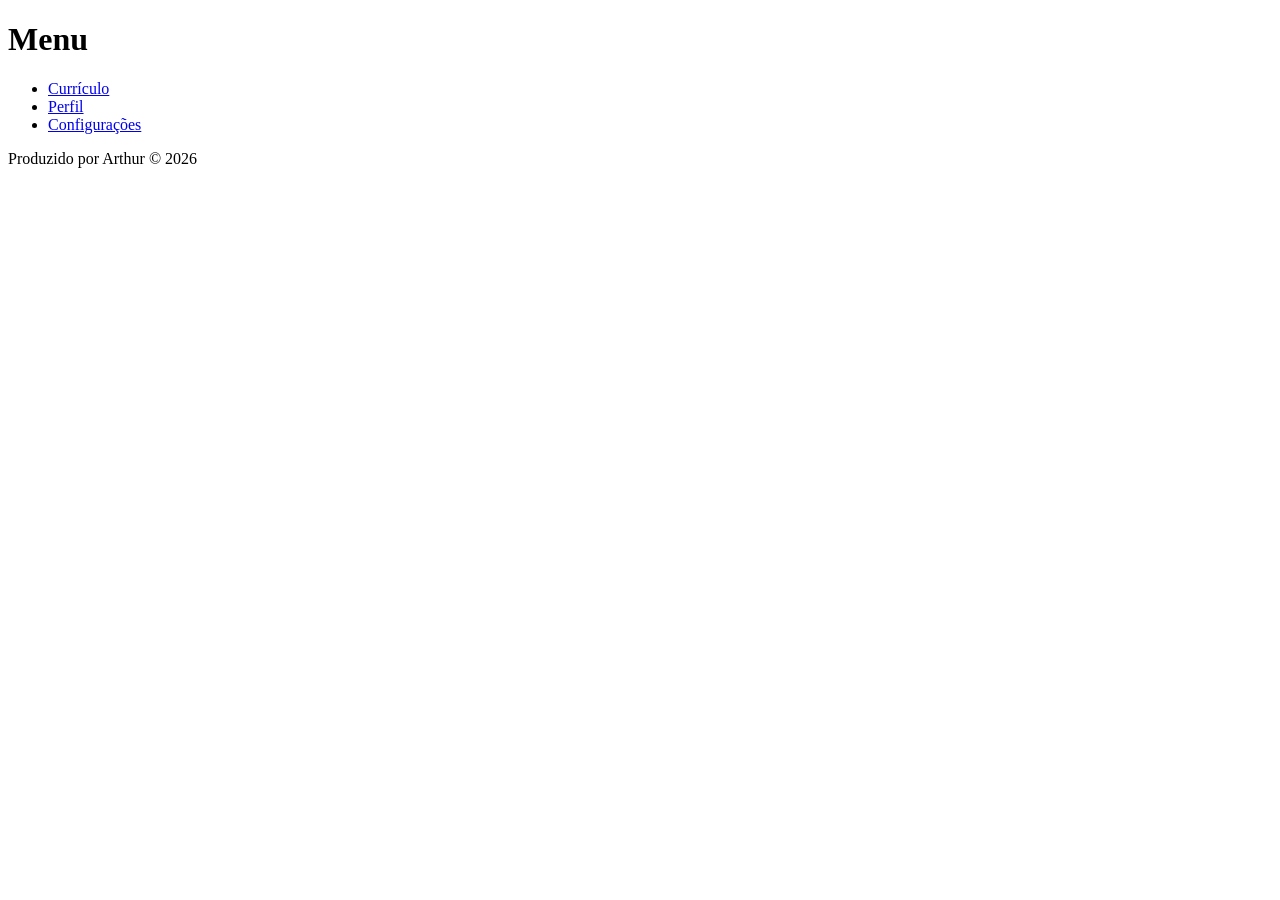
==== pw1/curriculo/index.html @ c809b6fd "Add files via upload" ====
<!DOCTYPE html>
<html lang="pt-br">
<head>
	<meta charset="UTF-8">
	<meta name="viewport" content="width=device-width, initial-scale=1.0">
    <meta name="author" content="Arthur">
    <meta name="description" content="Menu do currículo do Arthur">
    <meta name="keywords" content="currículo, curso ams, HTML 5, CSS 3">
	<title>Menu do Currículo</title>
</head>
<body>
	<main>
        <header>
            <h1> Menu </h1>
        </header>
        <section>
            <nav>
                <ul>
                  <li><a href="Pages/curriculo.html">Currículo</a></li>
                  <li><a href="Pages/perfil.html">Perfil</a></li>
                  <li><a href="Pages/config.html">Configurações</a></li>  
                </ul>
            </nav>
        </section>
        <footer>
            <p>Produzido por Arthur &copy; 2026</p>
        </footer>
    </main>
</body>
</html>
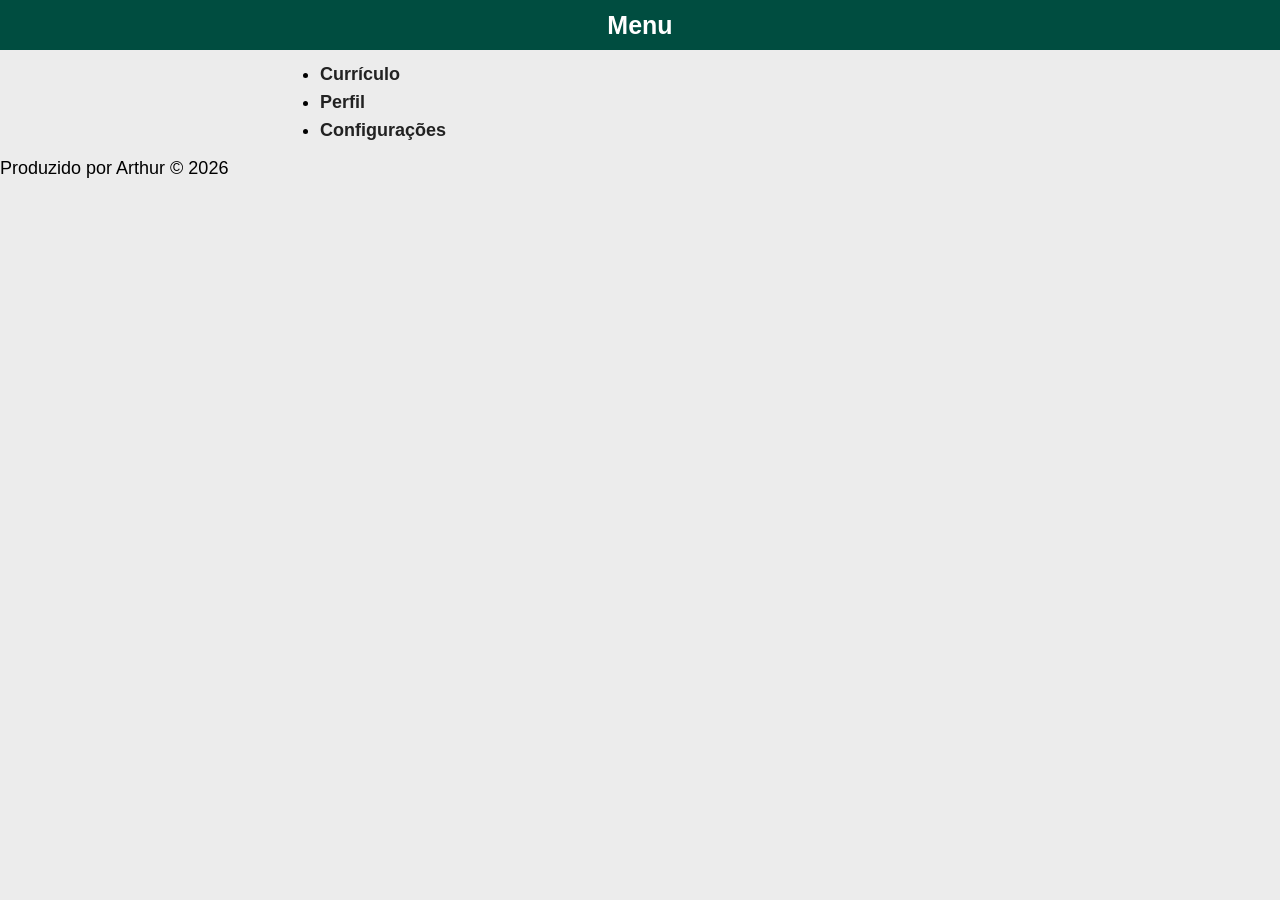
==== commit 62e6f11c: "Update index.html" ====
--- a/pw1/curriculo/index.html
+++ b/pw1/curriculo/index.html
@@ -6,6 +6,8 @@
     <meta name="author" content="Arthur">
     <meta name="description" content="Menu do currículo do Arthur">
     <meta name="keywords" content="currículo, curso ams, HTML 5, CSS 3">
+	<link rel="stylesheet" href="CSS/style.css">
+    <link rel="shortcut icon" href="icons/icons8-currículo-96 (2).png" type="image/x-icon">
 	<title>Menu do Currículo</title>
 </head>
 <body>
@@ -27,4 +29,4 @@
         </footer>
     </main>
 </body>
-</html>+</html>
--- a/pw1/curriculo/CSS/style.css
+++ b/pw1/curriculo/CSS/style.css
@@ -0,0 +1,67 @@
+@charset "UTF-8";
+
+:root{
+    /* Cores */
+    --cor-fundo: #ececec;
+    --cor-header: #004d40;
+    --cor-footer: #009688;
+    --cor-texto: #222;
+    --cor-borda: #cecece;
+    --cor-sombra: #ccc;
+    --cor-branca: #fff;
+    /* Fontes */
+    --fonte-padrao: Arial, Tahoma, Verdana;
+
+    /* Tamanhos */
+    --font-base: 18px;
+    --line-base: 28px;
+    --radius: 5px;
+
+    /* Espaçamento */
+    --espaco-padrao: 10px;
+}
+/* Configuração global(reset da página) */
+*{
+    margin: 0;
+    padding: 0;
+    font-family: var(--fonte-padrao);
+    font-size: var(--font-base);
+    line-height: var(--line-base);
+}
+
+html, body{
+    height: 100%;
+    background: var(--cor-fundo);
+}
+
+
+main{
+    width: 100%;
+    weight: 100%;
+}
+
+section{
+    display: block;
+    width: 640px;
+    margin: auto;
+    padding: var(--espaco-padrao);
+}
+
+header{
+    width: 100%;
+    height: 50px;
+    background: var(--cor-header);
+}
+
+h1{
+   text-align: center;
+   line-height: 50px;
+   font-size:25px;
+   color: var(--cor-branca);
+}
+
+nav a{
+    text-decoration: none;
+    color: var(--cor-texto);
+    font-weight: bold;
+}
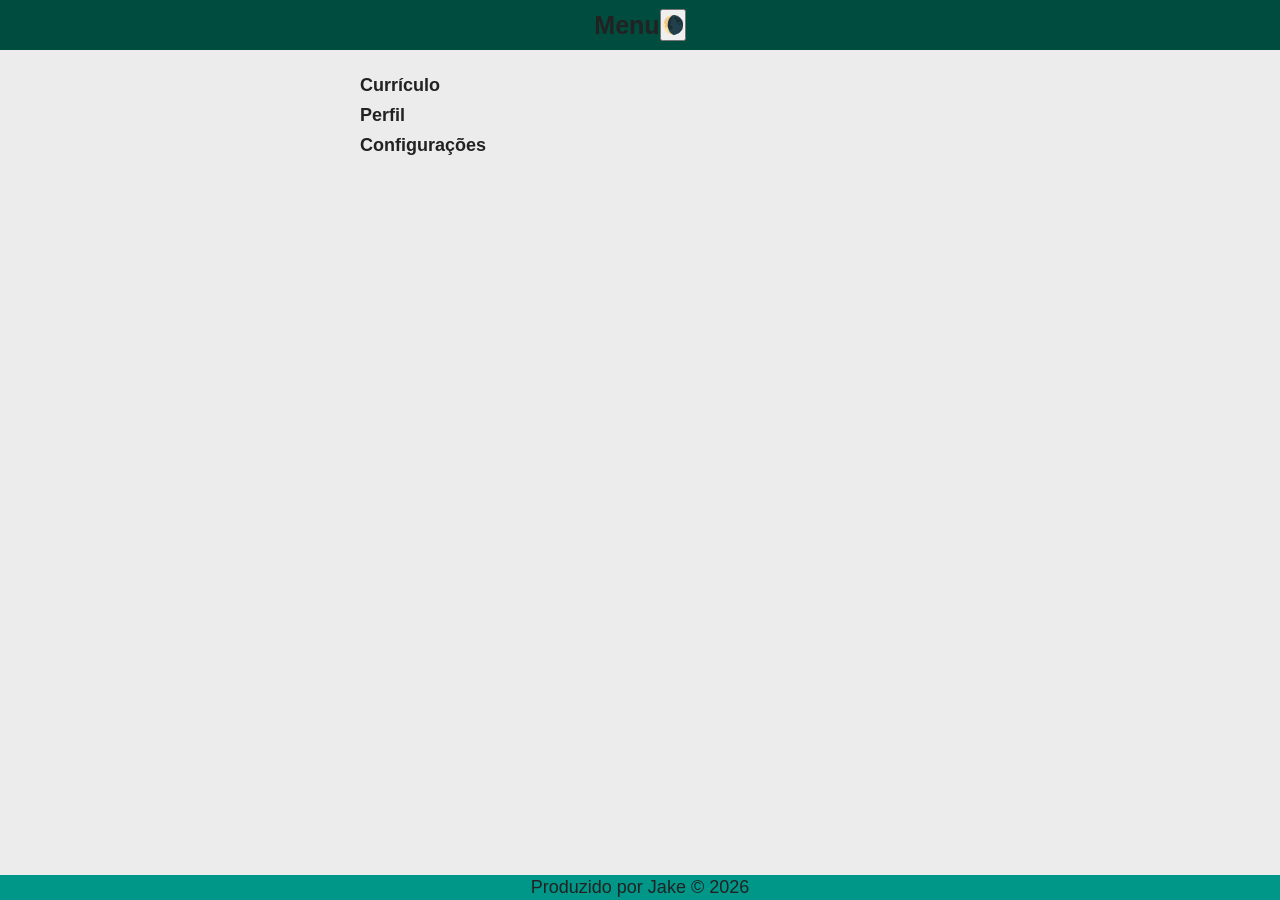
==== commit e4dfb98f: "Update index.html" ====
--- a/pw1/curriculo/index.html
+++ b/pw1/curriculo/index.html
@@ -1,19 +1,21 @@
 <!DOCTYPE html>
 <html lang="pt-br">
 <head>
-	<meta charset="UTF-8">
-	<meta name="viewport" content="width=device-width, initial-scale=1.0">
-    <meta name="author" content="Arthur">
-    <meta name="description" content="Menu do currículo do Arthur">
+    <meta charset="UTF-8">
+    <meta name="viewport" content="width=device-width, initial-scale=1.0">
+    <meta name="author" content="Jake">
+    <meta name="description" content="Menu do currículo do Jake">
     <meta name="keywords" content="currículo, curso ams, HTML 5, CSS 3">
-	<link rel="stylesheet" href="CSS/style.css">
-    <link rel="shortcut icon" href="icons/icons8-currículo-96 (2).png" type="image/x-icon">
-	<title>Menu do Currículo</title>
+    <link rel="stylesheet" href="./CSS/style.css">
+    <link rel="stylesheet" href="./CSS/dark.css">
+    <link rel="shortcut icon" href="icons/icons8-currículo-96 (3).png" type="image/x-icon">
+    <title>Menu do Currículo</title>
 </head>
 <body>
-	<main>
+    <main>
         <header>
             <h1> Menu </h1>
+            <button id="Tema"> 🌘 </button>
         </header>
         <section>
             <nav>
@@ -23,9 +25,10 @@
                   <li><a href="Pages/config.html">Configurações</a></li>  
                 </ul>
             </nav>
+
         </section>
         <footer>
-            <p>Produzido por Arthur &copy; 2026</p>
+            <p>Produzido por Jake &copy; 2026</p>  
         </footer>
     </main>
 </body>
--- a/pw1/curriculo/CSS/style.css
+++ b/pw1/curriculo/CSS/style.css
@@ -34,10 +34,9 @@
     background: var(--cor-fundo);
 }
 
-
 main{
     width: 100%;
-    weight: 100%;
+    height: 100%;
 }
 
 section{
@@ -54,14 +53,76 @@
 }
 
 h1{
-   text-align: center;
-   line-height: 50px;
-   font-size:25px;
-   color: var(--cor-branca);
+    text-align: center;
+    line-height: 50px;
+    font-size: 25px;
+    color: var(--cor-branca);
 }
 
 nav a{
     text-decoration: none;
     color: var(--cor-texto);
     font-weight: bold;
-}+}
+
+nav{
+    margin-top: var(--espaco-padrao);
+}
+
+nav a:hover{
+    color: var(--cor-footer);
+}
+
+nav ul{
+    list-style: none;
+}
+
+ul li, ol li{
+    margin-left: 40px;
+    line-height: 30px;
+}
+
+footer p{
+    line-height: 25px;
+}
+
+footer{
+    width: 100%;
+    height: 25px;
+    background: var(--cor-footer);
+    color: var(--cor-branca);
+    position: absolute;
+    bottom: 0;
+    display: block;
+    clear: both;
+}
+
+h2{
+    line-height: 40px;
+}
+
+p, blockquote{
+    text-align: center;
+    line-height: 26px;
+}
+
+hr{
+    margin: var(--espaco-padrao);
+}
+
+img{
+    width: 85px;
+    position: relative;
+    margin-left: 10px;
+    margin-top: 10px;
+}
+
+figure{
+    width: 105px;
+    height: 105px;
+    background: var(--cor-branca);
+    border-radius: 75px;
+    margin: var(--espaco-padrao) auto;
+    border: 1px solid var(--cor-borda);
+    box-shadow: 0px 1px 2px var(--cor-sombra);
+}
--- a/pw1/curriculo/CSS/dark.css
+++ b/pw1/curriculo/CSS/dark.css
@@ -0,0 +1,67 @@
+:root {
+    /* MODO CLARO */
+    --cor-fundo: #ececec;
+    --cor-header: #004d40;
+    --cor-footer: #009688;
+    --cor-texto: #222;
+    --cor-branca: #fff;
+    --cor-borda: #cecece;
+    --cor-sombra: #ccc;
+}
+
+.dark {
+    /* MODO ESCURO */
+    --cor-fundo: #121212;
+    --cor-header: #1f1f1f;
+    --cor-footer: #2c2c2c;
+    --cor-texto: #f1f1f1;
+    --cor-branca: #1e1e1e;
+    --cor-borda: #444;
+    --cor-sombra: #000;
+}
+
+* {
+    transition: all 0.5s ease;
+}
+
+body {
+    background: var(--cor-fundo);
+    color: var(--cor-texto);
+}
+
+header {
+    background: var(--cor-header);
+}
+
+h1 {
+    color: var(--cor-texto);
+}
+
+footer {
+    background: var(--cor-footer);
+    color: var(--cor-texto);
+}
+
+nav a {
+    color: var(--cor-texto);
+}
+
+nav a:hover {
+    color: var(--cor-footer);
+}
+
+figure {
+    background: var(--cor-branca);
+    border: 1px solid var(--cor-borda);
+    box-shadow: 0 1px 2px var(--cor-sombra);
+}
+
+header {
+    width: 100%;
+    height: 50px;
+    background: var(--cor-header);
+    display: flex; /* ativa flexbox */
+    align-items: center; /* centraliza vertical */
+    justify-content: center; /* centraliza título */
+    position: relative; /* base para posicionamento */
+}
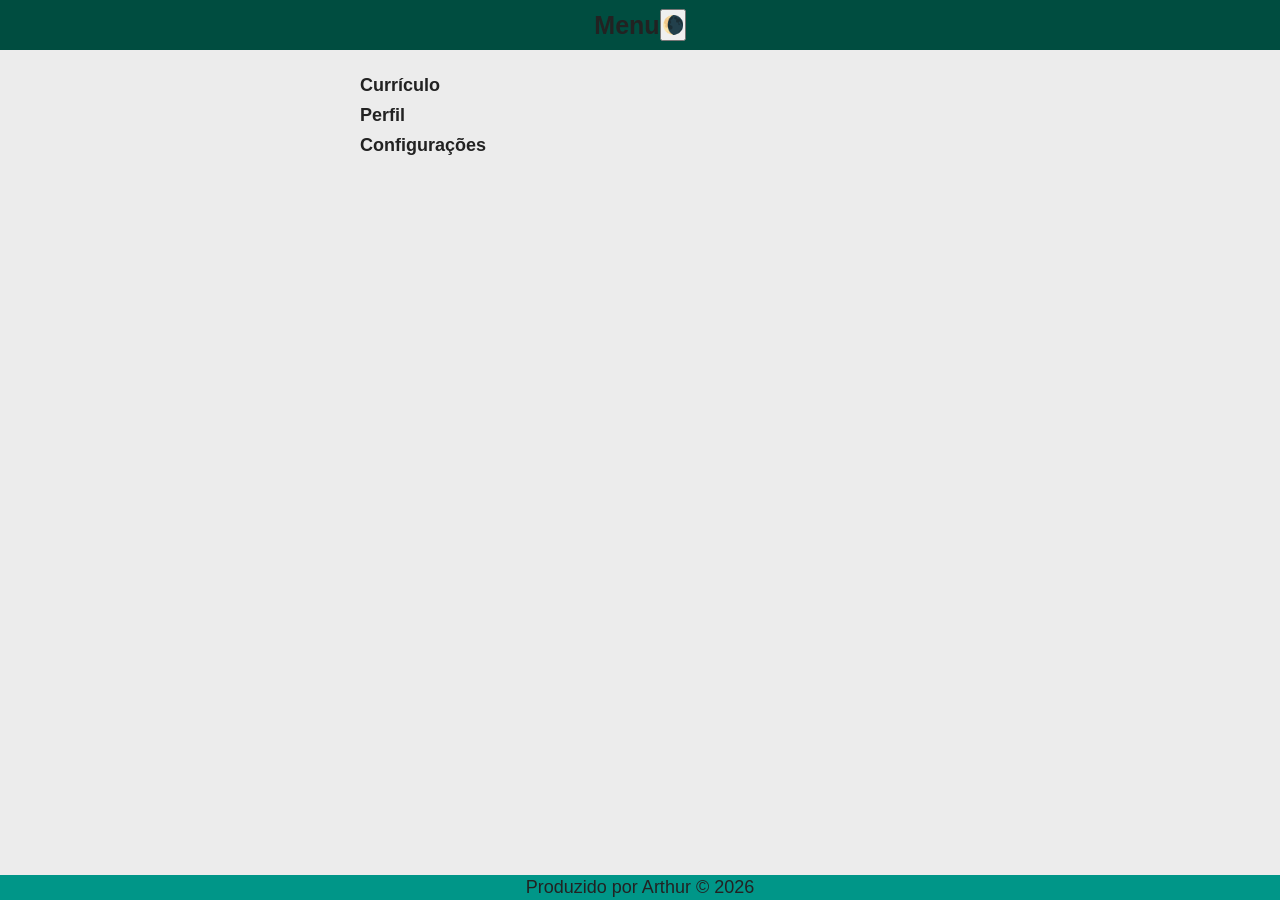
==== commit fe0ef5d3: "Update index.html" ====
--- a/pw1/curriculo/index.html
+++ b/pw1/curriculo/index.html
@@ -3,12 +3,12 @@
 <head>
     <meta charset="UTF-8">
     <meta name="viewport" content="width=device-width, initial-scale=1.0">
-    <meta name="author" content="Jake">
-    <meta name="description" content="Menu do currículo do Jake">
+        <meta name="author" content="Arthur">
+    <meta name="description" content="Menu do currículo do Arthur">
     <meta name="keywords" content="currículo, curso ams, HTML 5, CSS 3">
     <link rel="stylesheet" href="./CSS/style.css">
     <link rel="stylesheet" href="./CSS/dark.css">
-    <link rel="shortcut icon" href="icons/icons8-currículo-96 (3).png" type="image/x-icon">
+    <link rel="shortcut icon" href="icons/icons8-currículo-96 (2).png" type="image/x-icon">
     <title>Menu do Currículo</title>
 </head>
 <body>
@@ -28,7 +28,7 @@
 
         </section>
         <footer>
-            <p>Produzido por Jake &copy; 2026</p>  
+            <p>Produzido por Arthur &copy; 2026</p>  
         </footer>
     </main>
 </body>
